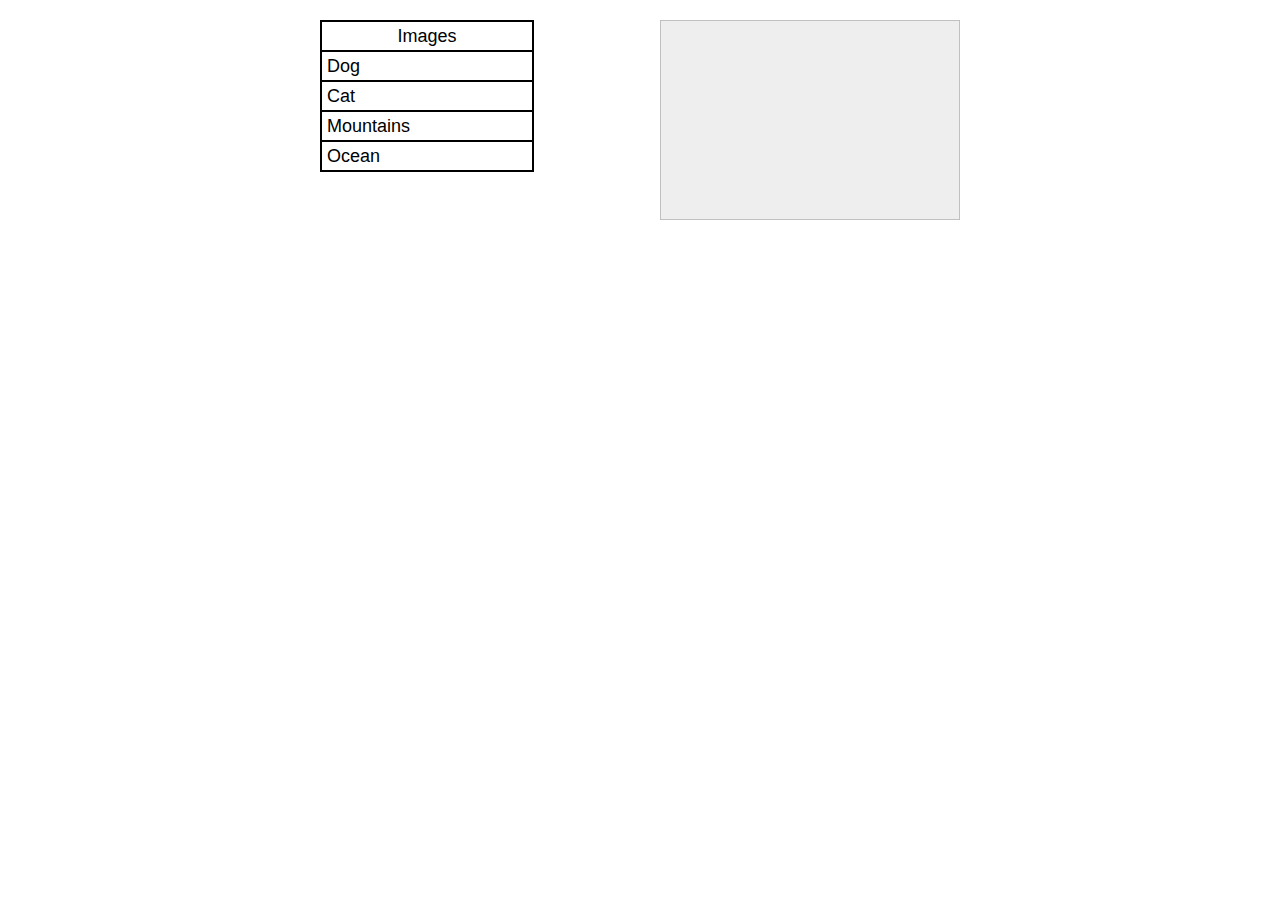
==== backbone/index.html @ a5112188 "Initial Commit" ====
<!DOCTYPE html>

  <head>
    <title>Photo Album Project Backbone</title>
    <link rel="stylesheet" href="css/style.css">
  </head>

  <body>

    <div id="container"></div>
    
    <!-- Libraries -->
    <script src="lib/underscore-min.js"></script>
    <script src="lib/jquery-min.js"></script>
    <script src="lib/backbone-min.js"></script>

    <!-- Models -->
    <script src="js/models/appModel.js"></script>
    <script src="js/models/imageModel.js"></script>

    <!-- Views -->
    <script src="js/views/appView.js"></script>
    <script src="js/views/imageDisplayView.js"></script>
    <script src="js/views/imageEntryView.js"></script>
    <script src="js/views/imageTableView.js"></script>

    <!-- Launch App -->
    <script src="js/app.js"></script>
  </body>

</html>
---- backbone/css/style.css ----
/* http://meyerweb.com/eric/tools/css/reset/
   v2.0 | 20110126
   License: none (public domain)
*/
html, body, div, span, applet, object, iframe,
h1, h2, h3, h4, h5, h6, p, blockquote, pre,
a, abbr, acronym, address, big, cite, code,
del, dfn, em, img, ins, kbd, q, s, samp,
small, strike, strong, sub, sup, tt, var,
b, u, i, center,
dl, dt, dd, ol, ul, li,
fieldset, form, label, legend,
table, caption, tbody, tfoot, thead, tr, th, td,
article, aside, canvas, details, embed,
figure, figcaption, footer, header, hgroup,
menu, nav, output, ruby, section, summary,
time, mark, audio, video {
  margin: 0;
  padding: 0;
  border: 0;
  font-size: 100%;
  font: inherit;
  vertical-align: baseline;
}
/* HTML5 display-role reset for older browsers */
article, aside, details, figcaption, figure,
footer, header, hgroup, menu, nav, section {
  display: block;
}
body {
  line-height: 1;
}
ol, ul {
  list-style: none;
}
blockquote, q {
  quotes: none;
}
blockquote:before, blockquote:after,
q:before, q:after {
  content: '';
  content: none;
}
table {
  border-collapse: collapse;
  border-spacing: 0;
}
/*END RESET */
body {
  font-family: Arial;
  font-size: 18px;
}

#container {
  margin: 0 auto;
  width: 50%;
}

.app {
  margin: 20px auto;
  min-width: 520px
}

table, th, td {
  border: 1px solid black;
  padding: 5px;
  width: 200px;
  float: left;
}

img {
  width: 300px;
  height: 200px;
  background: #eee;
  float: right;
}
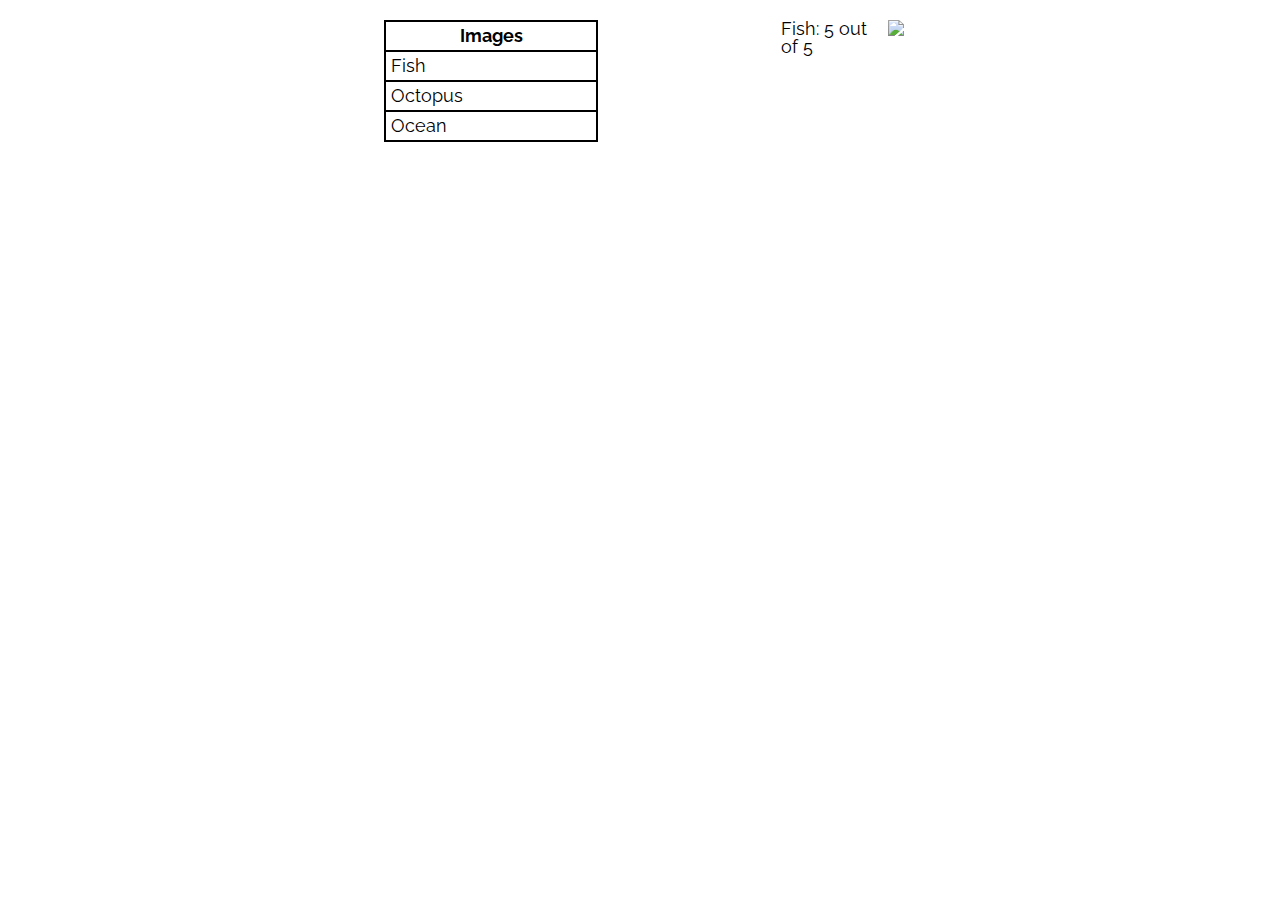
==== commit b1dc19bd: "Toggle's Image on Click!!!" ====
--- a/backbone/index.html
+++ b/backbone/index.html
@@ -2,6 +2,7 @@
 
   <head>
     <title>Photo Album Project Backbone</title>
+    <link href='https://fonts.googleapis.com/css?family=Raleway:400,700' rel='stylesheet' type='text/css'>
     <link rel="stylesheet" href="css/style.css">
   </head>
 
--- a/backbone/css/style.css
+++ b/backbone/css/style.css
@@ -47,13 +47,17 @@
 }
 /*END RESET */
 body {
-  font-family: Arial;
+  font-family: Raleway, Arial;
   font-size: 18px;
+}
+
+.image-title {
+  font-weight: 700;
 }
 
 #container {
   margin: 0 auto;
-  width: 50%;
+  width: 40%;
 }
 
 .app {
@@ -68,10 +72,10 @@
   float: left;
 }
 
-img {
-  width: 300px;
-  height: 200px;
-  background: #eee;
+.currentImage {
+  /*width: 300px;*/
+  /*height: 200px;*/
+  /*background: #eee;*/
   float: right;
 }
 
@@ -90,4 +94,3 @@
 
 
 
-
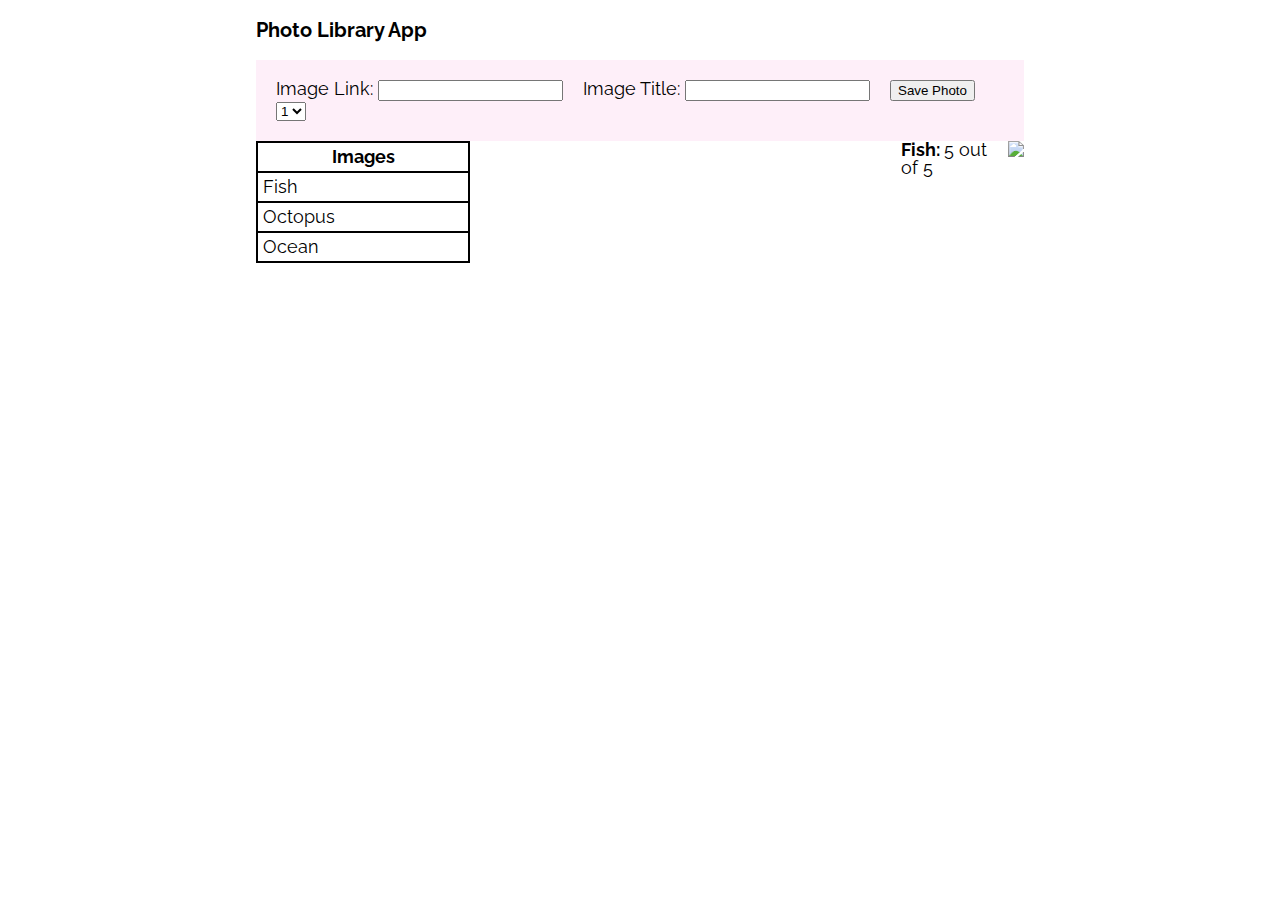
==== commit 1ab194a4: "Add Form Elements" ====
--- a/backbone/index.html
+++ b/backbone/index.html
@@ -8,7 +8,9 @@
 
   <body>
 
-    <div id="container"></div>
+    <div id="container">
+        <h2>Photo Library App</h2>
+    </div>
     
     <!-- Libraries -->
     <script src="lib/underscore-min.js"></script>
@@ -24,6 +26,7 @@
     <script src="js/views/imageDisplayView.js"></script>
     <script src="js/views/imageEntryView.js"></script>
     <script src="js/views/imageTableView.js"></script>
+    <script src="js/views/imageFormView.js"></script>
 
     <!-- Launch App -->
     <script src="js/app.js"></script>
--- a/backbone/css/style.css
+++ b/backbone/css/style.css
@@ -57,12 +57,18 @@
 
 #container {
   margin: 0 auto;
-  width: 40%;
+  width: 60%;
 }
 
 .app {
   margin: 20px auto;
   min-width: 520px
+}
+
+h2 {
+  margin-top: 20px;
+  font-size: 20px;
+  font-weight: 700;
 }
 
 table, th, td {
@@ -73,10 +79,20 @@
 }
 
 .currentImage {
-  /*width: 300px;*/
-  /*height: 200px;*/
-  /*background: #eee;*/
   float: right;
+}
+
+.img-form {
+  padding: 20px;
+}
+
+.new-image-form {
+  padding: 20px;
+  background: rgba(250, 100, 200, .1);
+}
+
+.title {
+  font-weight: 700;
 }
 
 
@@ -93,4 +109,3 @@
 
 
 
-
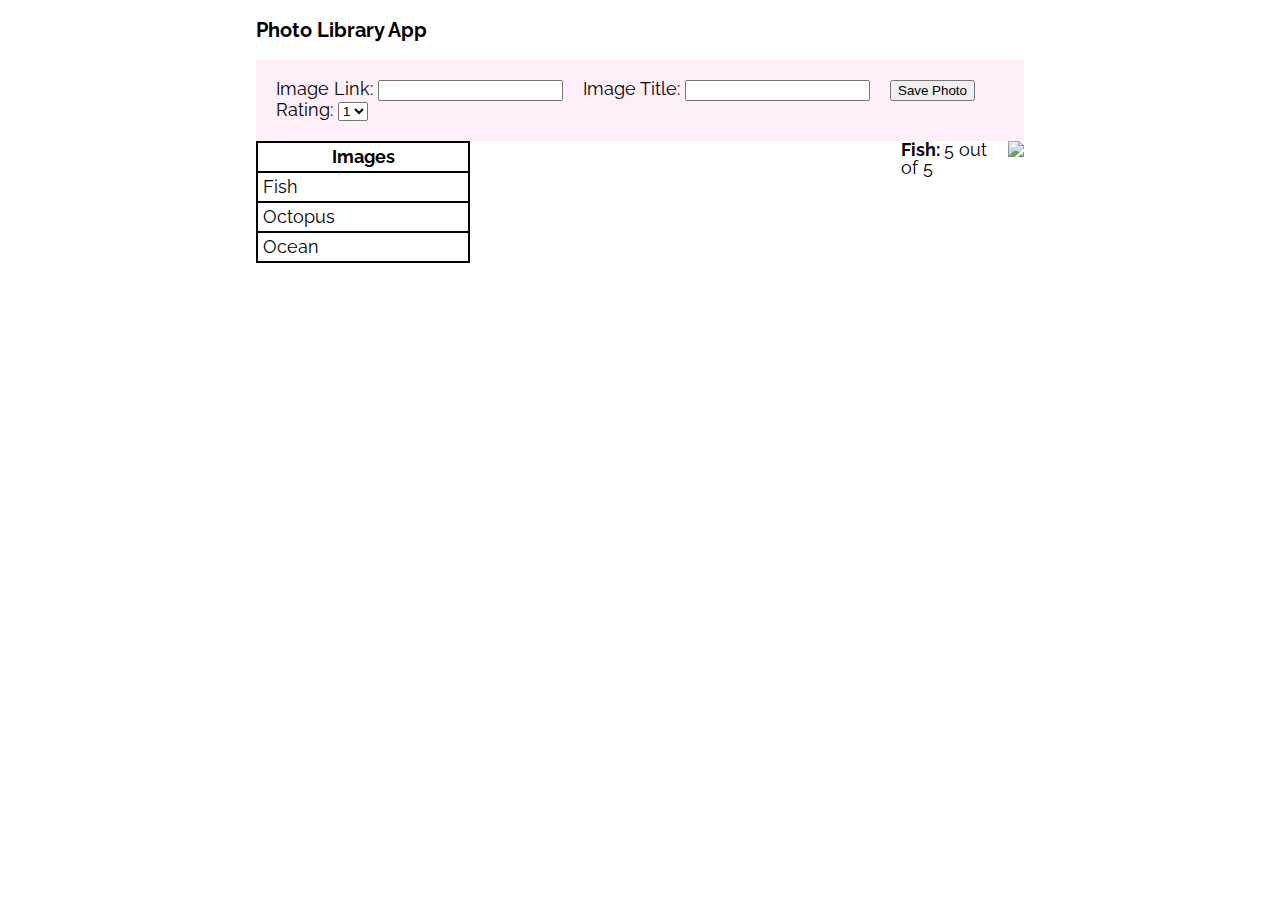
==== commit 36647434: "Submit Button Console.logs something!!!" ====
--- a/backbone/index.html
+++ b/backbone/index.html
@@ -9,7 +9,7 @@
   <body>
 
     <div id="container">
-        <h2>Photo Library App</h2>
+      <h2>Photo Library App</h2>
     </div>
     
     <!-- Libraries -->
